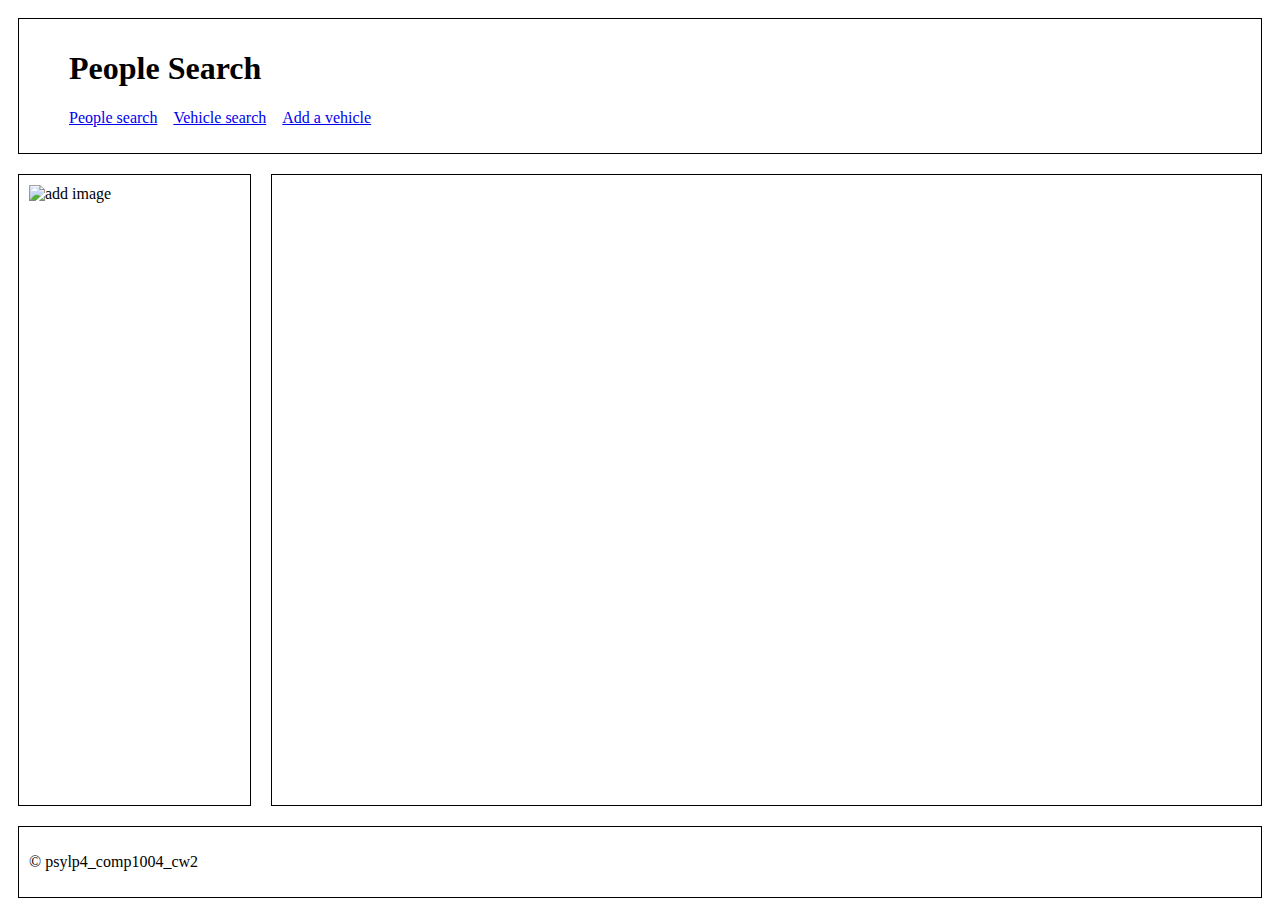
==== front_end/index.html @ 8eef0869 "reset front-end" ====
<!DOCTYPE html>
<html lang="en">
<head>
    <meta charset="UTF-8">
    <meta name="viewport" content="width=device-width, initial-scale=1.0">
    <title>People Search</title>
    <link rel="stylesheet" href="styles.css">
</head>
<body>
    <header>
        <h1>&emsp; People Search</h1>
        <nav>
            <ul class="nav-links">
                <li><a href="index.html">People search</a>&emsp;<a href="search-vehicles.html">Vehicle search</a>&emsp;<a href="add-vehicle.html">Add a vehicle</a></li>
            </ul>
        </nav>
    </header>
    <main>
        <!-- Search People Form -->
    </main>
    <aside>
        <img src="people.jpg" alt="add image">
        <!-- Other relevant information -->
    </aside>
    <footer>
        <p>&copy; psylp4_comp1004_cw2</p>
    </footer>
    <script src="script.js"></script>
</body>
</html>
---- front_end/styles.css ----
/* CSS Flex for horizontal placement of navigation links */
.nav-links {
  display: flex;
  justify-content: space-between;
}

/* Location selector to remove bullets from navigation links */
nav ul {
  list-style-type: none;
}

/* Border, margin, and padding for header, main, sidebar, and footer */
header, main, aside, footer {
  border: 1px solid black;
  margin: 10px;
  padding: 10px;
}

/* CSS Grid layout for the page */
body {
  display: grid;
  grid-template-columns: 1fr 4fr; /* Sidebar takes 1 part, Main content takes 4 parts */
  grid-template-rows: auto 1fr auto; /* Header, Main content, Footer */
  height: 100vh;
}

header {
  grid-column: 1 / -1; /* Header spans across all columns */
}

aside {
  grid-column: 1; /* Sidebar on the left */
  grid-row: 2; /* Below the header */
}

main {
  grid-column: 2; /* Main content on the right */
  grid-row: 2; /* Below the header */
}

footer {
  grid-column: 1 / -1; /* Footer spans across all columns */
}

/* Responsive layout for screens less than 500px wide */
@media screen and (max-width: 500px) {
  body {
    grid-template-columns: 1fr; /* Single column layout */
    grid-template-rows: auto auto 1fr auto; /* Header, Navigation, Main content, Footer */
  }

  .nav-links {
    flex-direction: column; /* Links vertically stacked */
  }

  aside {
    grid-column: 1; /* Sidebar moves below the main */
    grid-row: 3; /* Above the footer */
  }

  footer {
    grid-row: 4; /* Footer at the bottom */
  }
}
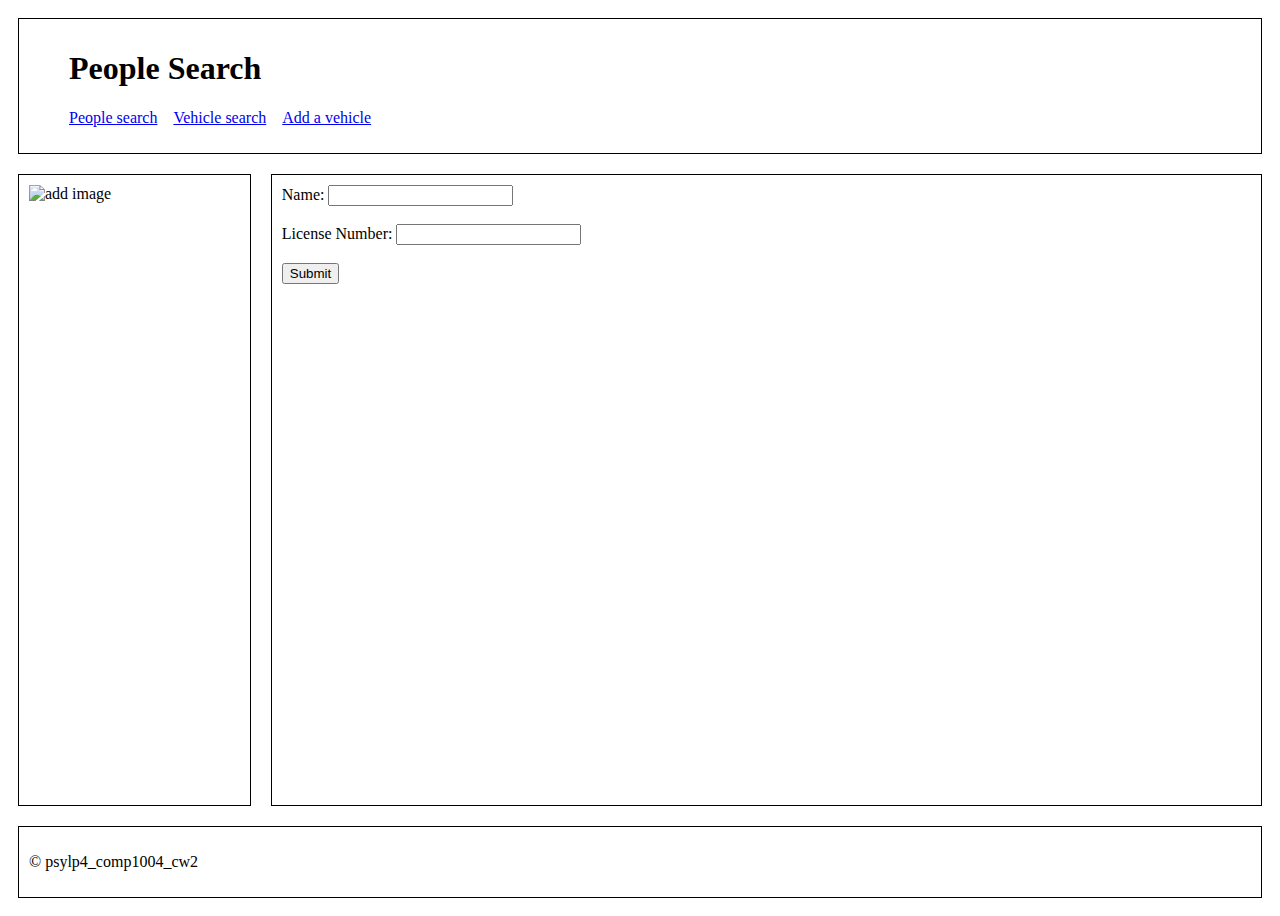
==== commit b4ac53d3: "front-end done" ====
--- a/front_end/index.html
+++ b/front_end/index.html
@@ -16,7 +16,16 @@
         </nav>
     </header>
     <main>
-        <!-- Search People Form -->
+        <form id="people-search-form">
+            <label for="name">Name:</label>
+            <input type="text" id="name" name="name">
+            <hr color="white">
+            <label for="license">License Number:</label>
+            <input type="text" id="license" name="license">
+            <hr color="white">
+            <button type="submit">Submit</button>
+        </form>
+        <div id="results"></div>
     </main>
     <aside>
         <img src="people.jpg" alt="add image">
